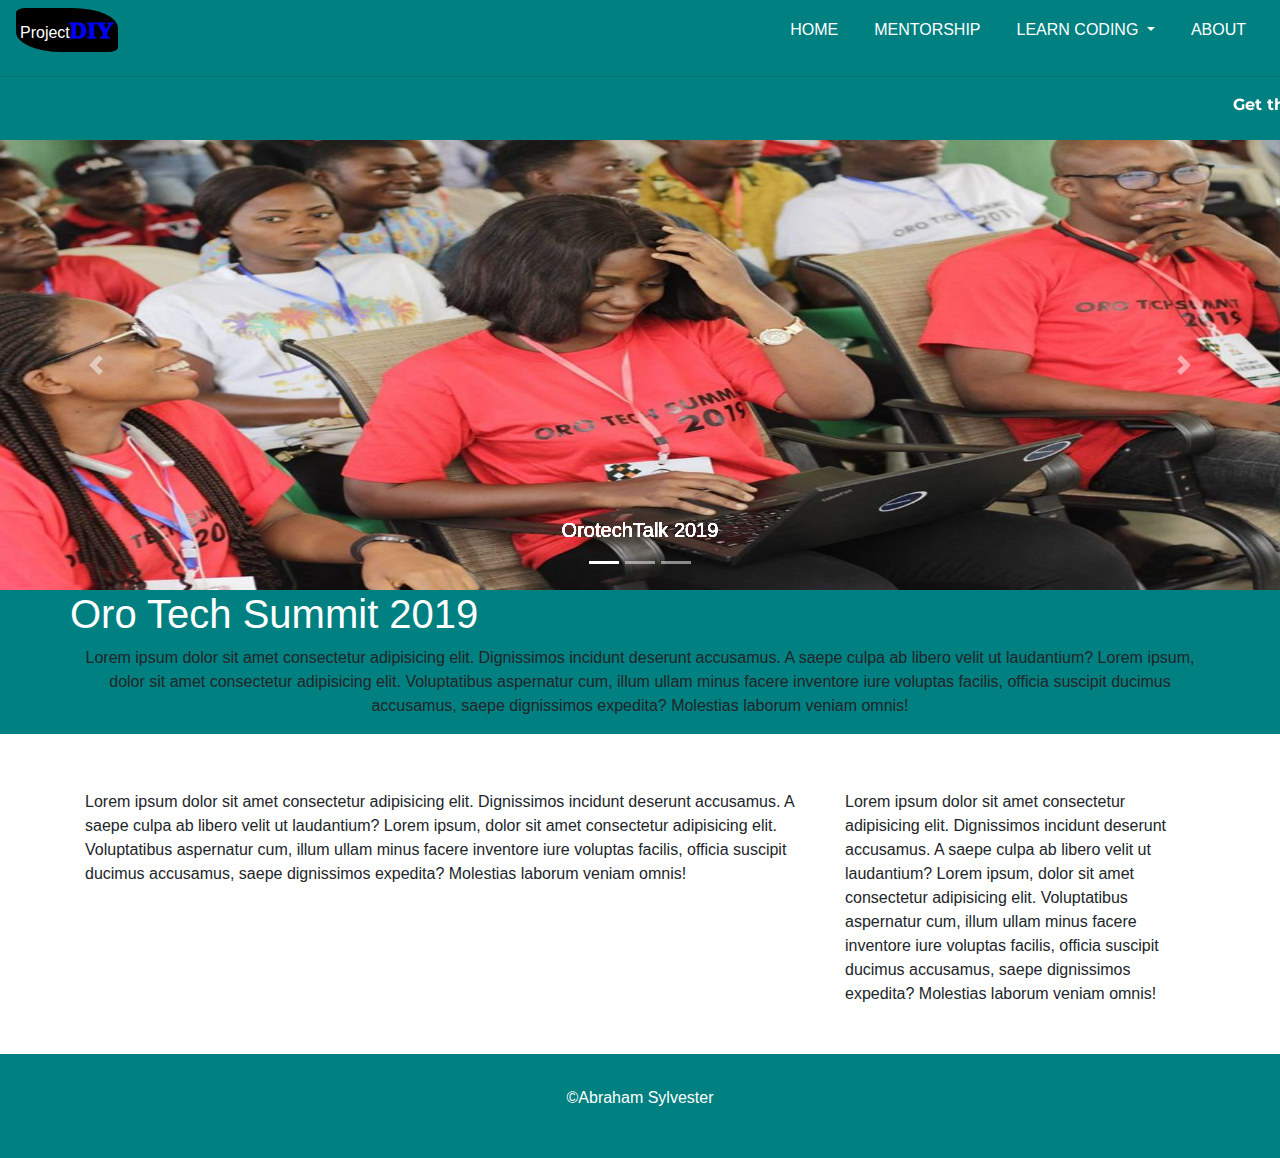
==== index.html @ 6d03ef8a "index" ====
<!doctype html>
<html lang="en">

<head>
    <!-- Required meta tags -->
    <meta charset="utf-8">
    <meta name="viewport" content="width=device-width, initial-scale=1, shrink-to-fit=no">

    <!--CSS -->
    <link rel="stylesheet" href="../css/styles.css">
    <link rel="https://stackpath.bootstrapcdn.com/font-awesome/4.7.0/css/font-awesome.min.css">
    <link rel="stylesheet" href="https://stackpath.bootstrapcdn.com/bootstrap/4.4.1/css/bootstrap.min.css">

    <title>Official Project Diy</title>
</head>

<!------head stops---->


<body>
    <div id="container container-sm">
        <header>


            <div id="container-fluid">
                <nav class="navbar navbar-expand-lg navbar-light ">
                    <a class="navbar-brand p-1" style="background:black; border-radius: 10% 45%" href="#">
                        <small style="color:white">Project</small><big style="color: blue; font-family:ultra; font-weight: 1000">DIY</big>
                    </a>
                    <button class="navbar-toggler" type="button" data-toggle="collapse" data-target="#navbarNavDropdown" aria-controls="navbarNavDropdown" aria-expanded="false" aria-label="Toggle navigation">
                        <span class="navbar-toggler-icon"></span>
                    </button>
                    <div class="collapse navbar-collapse" id="navbarNavDropdown">
                        <ul class="navbar-nav ml-auto">
                            <li class="nav-item">
                                <a class="nav-link" href="../html/index.html">HOME</a>
                            </li>
                            <li class="nav-item">
                                <a class="nav-link" href="../html/mentorship.html">MENTORSHIP</a>
                            </li>
                            <li class="nav-item dropdown">
                                <a class="nav-link dropdown-toggle" href="#" id="navbarDropdownMenuLink" role="button" data-toggle="dropdown" aria-haspopup="true" aria-expanded="false">
                                    LEARN CODING
                                </a>
                                <div class="dropdown-menu" aria-labelledby="navbarDropdownMenuLink">
                                    <a class="dropdown-item" href="http://www.freecodecamp.org" target="_blank">FREE
                                        CODE CAMP</a>
                                    <a class="dropdown-item" href="http://www.github.com" target="_blank">GITHUB</a>

                                </div>
                            </li>
                            <li class="nav-item">
                                <a class="nav-link" href="../html/about%20us.html">ABOUT</a>
                            </li>

                        </ul>
                    </div>
                </nav>

            </div>


            <!---marque--->
            <hr style="z-index: 5">
            <marquee>
                <p style="font-family: 'Montserrat', sans-serif;
                          width:auto; color:white"><b>Get the Best Photo Experience with <a style="color: yellow" href="https://web.facebook.com/emmanuel.francis.1048">EMMANUEL FRANCIS
                            PHOTOGRAPHY</a></b></p>
            </marquee>


            <!----orotechslides starts--->
            <div id="slides">
                <div id="headerslides" class="carousel slide" data-ride="carousel">
                    <ol class="carousel-indicators">
                        <li data-target="headerslides" data-slide-to="0" class="active"></li>
                        <li data-target="#headerslides" data-slide-to="1"></li>
                        <li data-target="#headerslides" data-slide-to="2"></li>
                    </ol>
                    <div class="carousel-inner">
                        <div class="carousel-item active">
                            <img class="d-block img-fluid" src="../slide1/orotechs.jpg" alt="First slide">
                        </div>
                        <div class="carousel-caption">
                            <h5>
                                OrotechTalk 2019
                            </h5>
                        </div>
                        <div class="carousel-item">
                            <img class="d-block img-fluid" src="../slide1/oro.jpg" alt="Second slide">
                        </div>
                        <div class="carousel-caption">
                            <h5>
                                OrotechTalk 2019
                            </h5>
                        </div>
                        <div class="carousel-item">
                            <img class="d-block img-fluid" src="../slide1/oro1.jpg" alt="Third slide">
                        </div>
                        <div class="carousel-caption">
                            <h5>
                                OrotechTalk 2019
                            </h5>
                        </div>
                        <div class="carousel-item">
                            <img class="d-block img-fluid" src="../slide1/orotech.jpg" alt="Fourth slide">
                        </div>
                        <div class="carousel-caption">
                            <h5>
                                OrotechTalk 2019
                            </h5>
                        </div>
                        <div class="carousel-item">
                            <img class="d-block img-fluid" src="../slide1/oro2.jpg" alt="Fifth slide">
                        </div>
                        <div class="carousel-caption">
                            <h5>
                                OrotechTalk 2019
                            </h5>
                        </div>
                        <div class="carousel-item">
                            <img class="d-block img-fluid" src="../slide1/orotech1.jpg" alt="Sixth slide">
                        </div>
                        <div class="carousel-caption">
                            <h5>
                                OrotechTalk 2019
                            </h5>
                        </div>
                    </div>
                    <a class="carousel-control-prev" href="#headerslides" role="button" data-slide="prev">
                        <span class="carousel-control-prev-icon" aria-hidden="true"></span>
                        <span class="sr-only">Previous</span>
                    </a>
                    <a class="carousel-control-next" href="#headerslides" role="button" data-slide="next">
                        <span class="carousel-control-next-icon" aria-hidden="true"></span>
                        <span class="sr-only">Next</span>
                    </a>
                </div>
            </div>



            <!---orotechslides stops--->
            <div class="container text-center">
                <div class="row" id="jumbotron">
                    <h1>Oro Tech Summit 2019</h1>
                    <p>
                        Lorem ipsum dolor sit amet consectetur adipisicing elit. Dignissimos incidunt deserunt accusamus. A
                        saepe
                        culpa ab libero velit ut laudantium? Lorem ipsum, dolor sit amet consectetur adipisicing elit.
                        Voluptatibus aspernatur cum, illum ullam minus facere inventore iure voluptas facilis, officia suscipit
                        ducimus accusamus, saepe dignissimos expedita? Molestias laborum veniam omnis!
                    </p>
                </div>
            </div>



        </header>
        <!----container stops---->




        <main>
          <div class="container">
              <div class="row">
                 <div class="col-md-8">
                     <h1>Oro Tech Summit 2019</h1>
                     <p class="color-teal">
                         Lorem ipsum dolor sit amet consectetur adipisicing elit. Dignissimos incidunt deserunt accusamus. A
                         saepe
                         culpa ab libero velit ut laudantium? Lorem ipsum, dolor sit amet consectetur adipisicing elit.
                         Voluptatibus aspernatur cum, illum ullam minus facere inventore iure voluptas facilis, officia suscipit
                         ducimus accusamus, saepe dignissimos expedita? Molestias laborum veniam omnis!
                     </p>
                     
                 </div>
                 
                  <div class="col-md-4">
                      <h1>Empower100</h1>
                      <p>
                          Lorem ipsum dolor sit amet consectetur adipisicing elit. Dignissimos incidunt deserunt accusamus. A
                          saepe
                          culpa ab libero velit ut laudantium? Lorem ipsum, dolor sit amet consectetur adipisicing elit.
                          Voluptatibus aspernatur cum, illum ullam minus facere inventore iure voluptas facilis, officia suscipit
                          ducimus accusamus, saepe dignissimos expedita? Molestias laborum veniam omnis!
                      </p>
                      
                  </div>
                  
              </div>
          </div>

        </main>
        <!-----stops ------->

        <footer>

            <p>&copy;Abraham Sylvester</p>
        </footer>




    </div>
    <!---container stops--->
    <!-- jQuery first, then Popper.js, then Bootstrap JS -->
    <script src="https://code.jquery.com/jquery-3.4.0.slim.min.js" integrity="sha256-ZaXnYkHGqIhqTbJ6MB4l9Frs/r7U4jlx7ir8PJYBqbI=" crossorigin="anonymous"></script>

    <script src="https://cdn.jsdelivr.net/npm/popper.js@1.16.0/dist/umd/popper.min.js" integrity="sha384-Q6E9RHvbIyZFJoft+2mJbHaEWldlvI9IOYy5n3zV9zzTtmI3UksdQRVvoxMfooAo" crossorigin="anonymous">
    </script>

    <script src="https://stackpath.bootstrapcdn.com/bootstrap/4.4.1/js/bootstrap.min.js" integrity="sha384-wfSDF2E50Y2D1uUdj0O3uMBJnjuUD4Ih7YwaYd1iqfktj0Uod8GCExl3Og8ifwB6" crossorigin="anonymous">
    </script>
</body>

</html>
---- css/styles.css ----
/*---google fonts---*/
@import url('https://fonts.googleapis.com/css2?family=Cedarville+Cursive&family=Lobster&family=Lobster+Two&family=Montserrat&family=Open+Sans:wght@300&family=Patua+One&family=Rubik&family=Sniglet&display=swap');

* {
    margin: 0;
    padding: 0;

}

/*-----variables---*/
croot {
    --open-sans: "open sans", sans serif;
    --snigle-font: "sniglet", cursive;
    --patua: "Patua One", cursive;
    --rubik: "Rubik", sans-serif;
    --lobster: "Lobster Two", cursive;
    --lobster: "Lobster", cursive;
    --montserrat: "Montserrat", sans-serif;
    --cedarville: "Cedarville Cursive", cursive;

}

header {
    background-color: teal;
}

/*---navigation----*/

#container-fluid {
    position: sticky;
    top: 0;
    z-index: 5;
}


.navbar-brand p {
    height: 0 5px;
    padding-left: 5px;

}

.navbar-nav {
    float: right;
}

.navbar-nav li {
    padding: 0 10px;


}

.navbar-nav li a {
    float: right;
    text-align: left;

}

#container-fluid ul li a:hover {
    background: white;
    color: teal !important;
    border-radius: 20%;
}

.navbar {
    background: teal;
}



.nav-link {
    padding: 0 10px;
    color: white !important;
    font-weight: 500;
    font-size: 1rem;
}

.nav-link li {
    padding: 0 10px;

}

/*-------navigation stops here*------/




/*------Dropdown Menu----*/
.navbar-toggler {
    border: none !important;
}

.dropdown-menu {
    background-color: teal !important;
}

.dropdown-item {
    color: white !important;
}



/* carousel*/
.carousel-inner > .carousel-item > img {
    height: 450px;
    width: 100%;
    margin-top: 0;
    z-index: 10;
}

/*-------orotechtalk----------*/
.orotechtalk{
    text-align: center;
    text-indent:30px;
    padding: 0 1rem;
    width: 10% 30%;
    color: white;
}

h1{
    text-align: center;
    color: white;
    --patua
    
}

/*-------main-----------*/\
#main{
    background-color: teal!important;
}
.column {
    float: left;
   height: auto;
    padding: 10px;
}

.left {
    width: 75%;
}

.right {
    width: 25%;
    text-align: center;
}

/* Clear floats after the columns */
.row:after {
    content: "";
    display: table;
}

img{
    width: 100%;
    height: auto;
}




footer {
    clear: both;
    padding: 2rem;
    text-align: center;
    background: teal;
    color: white;
    margin-top: 2rem;
}




/* Media Queries */

/* Responsive layout - when the screen is less than 800px wide, make the two columns stack on top of each other instead of next to each other */
@media screen and (max-width:1000px) {

    .leftcolumn,
    .rightcolumn {
        width: 100%;
        padding: 0;
    }

    .carousel-inner > .carousel-item > img {
        height: 400px;
        width: 100%;
        z-index: 10;
    }
    
    .carousel-inner > .carousel-item > img:hover{
        opacity: .5;
        
    }
    
    
    
    .column {
        width: 100%;
    }


}

/* Responsive layout - when the screen is less than 400px wide, make the navigation links stack on top of each other instead of next to each other */
@media screen and (max-width: 480px) {
    .navbar-nav a {
        float: right;
        width: 100%;
       
    }
    
    .carousel-inner > .carousel-item > img {
        height: 200px;
        width: 100%;
        z-index: 10;
    }


    .column {
        width: 100%;
    }


    footer {
        clear: both
    }

}
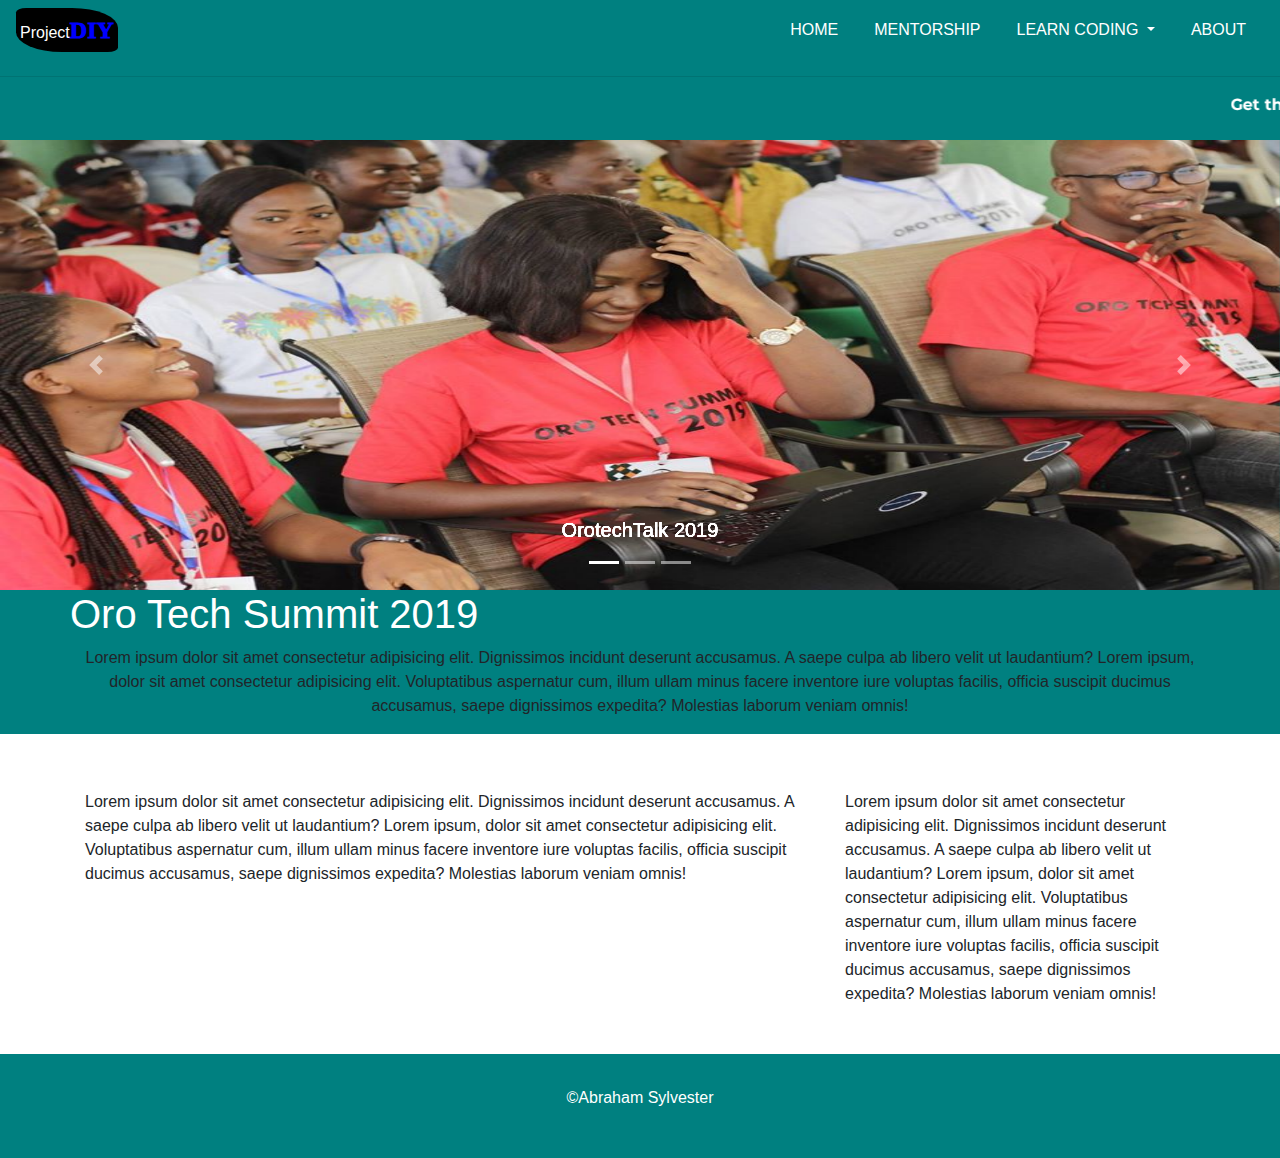
==== commit b43d317c: "edited root link ./instead of ../" ====
--- a/index.html
+++ b/index.html
@@ -7,7 +7,7 @@
     <meta name="viewport" content="width=device-width, initial-scale=1, shrink-to-fit=no">
 
     <!--CSS -->
-    <link rel="stylesheet" href="../css/styles.css">
+    <link rel="stylesheet" href="./css/styles.css">
     <link rel="https://stackpath.bootstrapcdn.com/font-awesome/4.7.0/css/font-awesome.min.css">
     <link rel="stylesheet" href="https://stackpath.bootstrapcdn.com/bootstrap/4.4.1/css/bootstrap.min.css">
 
@@ -33,10 +33,10 @@
                     <div class="collapse navbar-collapse" id="navbarNavDropdown">
                         <ul class="navbar-nav ml-auto">
                             <li class="nav-item">
-                                <a class="nav-link" href="../html/index.html">HOME</a>
+                                <a class="nav-link" href="./html/index.html">HOME</a>
                             </li>
                             <li class="nav-item">
-                                <a class="nav-link" href="../html/mentorship.html">MENTORSHIP</a>
+                                <a class="nav-link" href="./html/mentorship.html">MENTORSHIP</a>
                             </li>
                             <li class="nav-item dropdown">
                                 <a class="nav-link dropdown-toggle" href="#" id="navbarDropdownMenuLink" role="button" data-toggle="dropdown" aria-haspopup="true" aria-expanded="false">
@@ -50,7 +50,7 @@
                                 </div>
                             </li>
                             <li class="nav-item">
-                                <a class="nav-link" href="../html/about%20us.html">ABOUT</a>
+                                <a class="nav-link" href="./html/about%20us.html">ABOUT</a>
                             </li>
 
                         </ul>
@@ -79,47 +79,47 @@
                     </ol>
                     <div class="carousel-inner">
                         <div class="carousel-item active">
-                            <img class="d-block img-fluid" src="../slide1/orotechs.jpg" alt="First slide">
-                        </div>
-                        <div class="carousel-caption">
-                            <h5>
-                                OrotechTalk 2019
-                            </h5>
-                        </div>
-                        <div class="carousel-item">
-                            <img class="d-block img-fluid" src="../slide1/oro.jpg" alt="Second slide">
-                        </div>
-                        <div class="carousel-caption">
-                            <h5>
-                                OrotechTalk 2019
-                            </h5>
-                        </div>
-                        <div class="carousel-item">
-                            <img class="d-block img-fluid" src="../slide1/oro1.jpg" alt="Third slide">
-                        </div>
-                        <div class="carousel-caption">
-                            <h5>
-                                OrotechTalk 2019
-                            </h5>
-                        </div>
-                        <div class="carousel-item">
-                            <img class="d-block img-fluid" src="../slide1/orotech.jpg" alt="Fourth slide">
-                        </div>
-                        <div class="carousel-caption">
-                            <h5>
-                                OrotechTalk 2019
-                            </h5>
-                        </div>
-                        <div class="carousel-item">
-                            <img class="d-block img-fluid" src="../slide1/oro2.jpg" alt="Fifth slide">
-                        </div>
-                        <div class="carousel-caption">
-                            <h5>
-                                OrotechTalk 2019
-                            </h5>
-                        </div>
-                        <div class="carousel-item">
-                            <img class="d-block img-fluid" src="../slide1/orotech1.jpg" alt="Sixth slide">
+                            <img class="d-block img-fluid" src="./slide1/orotechs.jpg" alt="First slide">
+                        </div>
+                        <div class="carousel-caption">
+                            <h5>
+                                OrotechTalk 2019
+                            </h5>
+                        </div>
+                        <div class="carousel-item">
+                            <img class="d-block img-fluid" src="./slide1/oro.jpg" alt="Second slide">
+                        </div>
+                        <div class="carousel-caption">
+                            <h5>
+                                OrotechTalk 2019
+                            </h5>
+                        </div>
+                        <div class="carousel-item">
+                            <img class="d-block img-fluid" src="./slide1/oro1.jpg" alt="Third slide">
+                        </div>
+                        <div class="carousel-caption">
+                            <h5>
+                                OrotechTalk 2019
+                            </h5>
+                        </div>
+                        <div class="carousel-item">
+                            <img class="d-block img-fluid" src="./slide1/orotech.jpg" alt="Fourth slide">
+                        </div>
+                        <div class="carousel-caption">
+                            <h5>
+                                OrotechTalk 2019
+                            </h5>
+                        </div>
+                        <div class="carousel-item">
+                            <img class="d-block img-fluid" src="./slide1/oro2.jpg" alt="Fifth slide">
+                        </div>
+                        <div class="carousel-caption">
+                            <h5>
+                                OrotechTalk 2019
+                            </h5>
+                        </div>
+                        <div class="carousel-item">
+                            <img class="d-block img-fluid" src="./slide1/orotech1.jpg" alt="Sixth slide">
                         </div>
                         <div class="carousel-caption">
                             <h5>
